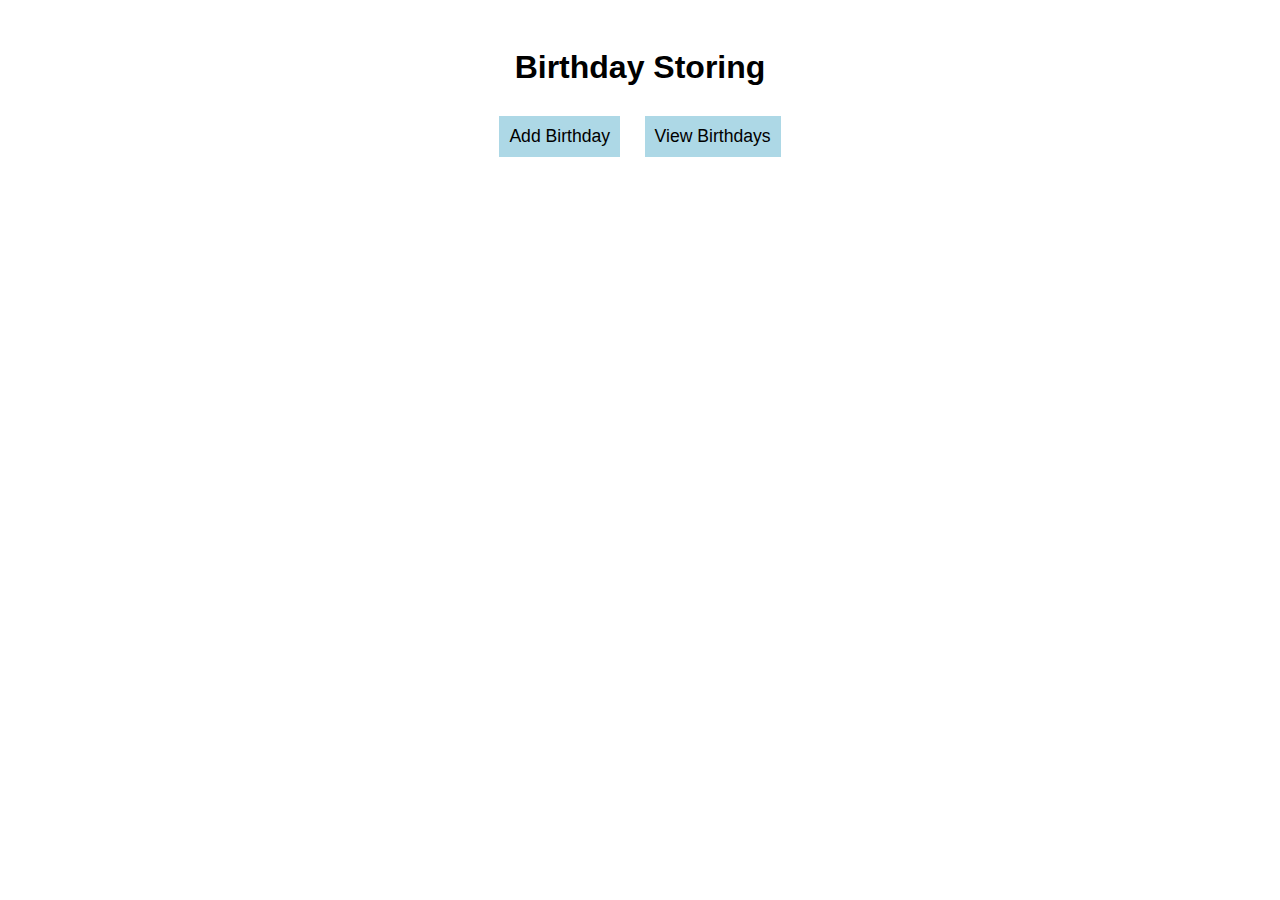
==== index.html @ ff54ffc4 "Add files via upload" ====
<!DOCTYPE html>
<html lang="en">
<head>
    <meta charset="UTF-8">
    <meta name="viewport" content="width=device-width, initial-scale=1.0">
    <title>Birthday Storing</title>
    <link rel="stylesheet" href="styles.css">
</head>
<body>
    <div id="homePage">
        <h1>Birthday Storing</h1>
        <button onclick="location.href='add.html'">Add Birthday</button>
        <button onclick="location.href='view.html'">View Birthdays</button>
    </div>
</body>
</html>
---- styles.css ----
body {
    font-family: Arial, sans-serif;
    text-align: center;
}

button {
    margin: 10px;
    padding: 10px;
    background-color: lightblue;
    border: none;
    cursor: pointer;
    font-size: 1.1rem;
}

button:hover {
    background-color: lightcyan;
}

form input, form select {
    margin: 5px;
    padding: 5px;
}

#homePage, #addPage, #viewPage {
    padding: 20px;
}

h1 {
    margin-bottom: 20px;
}
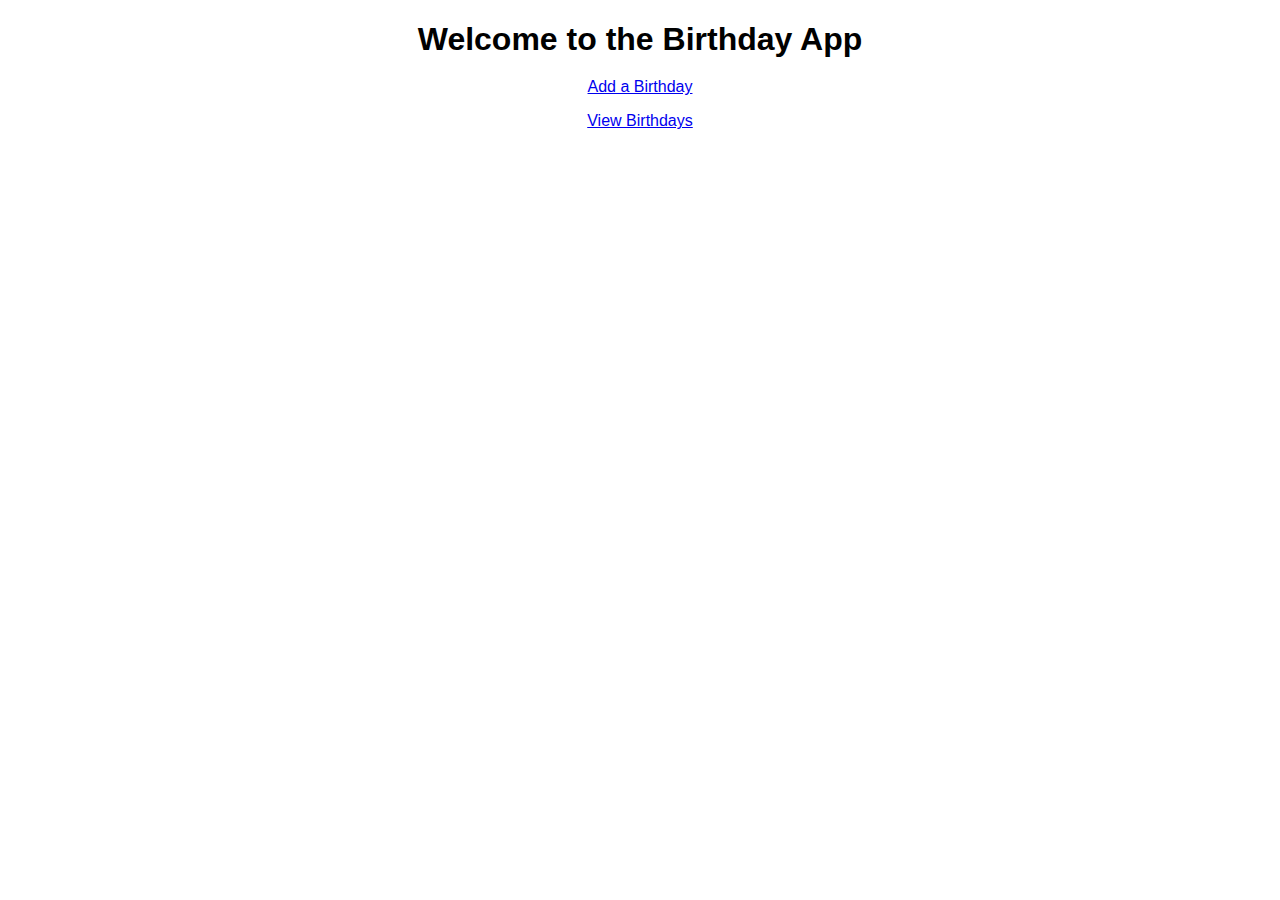
==== commit a5917e7d: "Update index.html" ====
--- a/index.html
+++ b/index.html
@@ -3,14 +3,14 @@
 <head>
     <meta charset="UTF-8">
     <meta name="viewport" content="width=device-width, initial-scale=1.0">
-    <title>Birthday Storing</title>
+    <title>Birthday App</title>
     <link rel="stylesheet" href="styles.css">
 </head>
 <body>
-    <div id="homePage">
-        <h1>Birthday Storing</h1>
-        <button onclick="location.href='add.html'">Add Birthday</button>
-        <button onclick="location.href='view.html'">View Birthdays</button>
+    <div class="container">
+        <h1>Welcome to the Birthday App</h1>
+        <p><a href="add.html">Add a Birthday</a></p>
+        <p><a href="view.html">View Birthdays</a></p>
     </div>
 </body>
 </html>
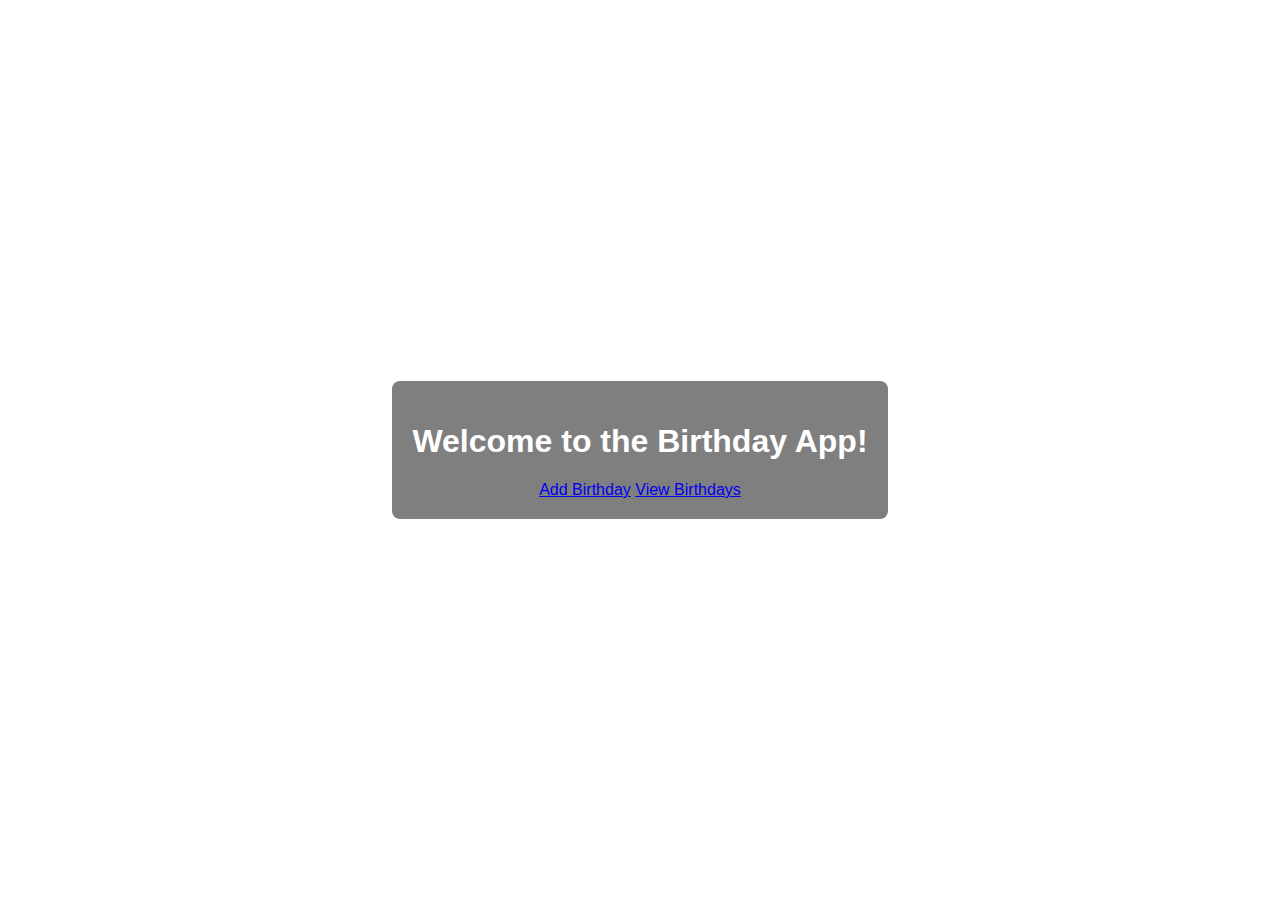
==== commit 0af22e58: "Update index.html" ====
--- a/index.html
+++ b/index.html
@@ -8,9 +8,11 @@
 </head>
 <body>
     <div class="container">
-        <h1>Welcome to the Birthday App</h1>
-        <p><a href="add.html">Add a Birthday</a></p>
-        <p><a href="view.html">View Birthdays</a></p>
+        <h1>Welcome to the Birthday App!</h1>
+        <div class="options">
+            <a href="add.html">Add Birthday</a>
+            <a href="view.html">View Birthdays</a>
+        </div>
     </div>
 </body>
 </html>
--- a/styles.css
+++ b/styles.css
@@ -1,30 +1,49 @@
+/* General Styling */
 body {
     font-family: Arial, sans-serif;
+    margin: 0;
+    padding: 0;
+    background-image: url('https://img.freepik.com/premium-photo/birthday-background-with-balloons-cake-gifts_979520-53904.jpg');
+    background-size: cover;
+    background-position: center;
+    color: white;
+    height: 100vh;
+    display: flex;
+    justify-content: center;
+    align-items: center;
+}
+
+/* Container for centering content */
+.container {
     text-align: center;
+    background-color: rgba(0, 0, 0, 0.5);  /* Slight background for readability */
+    padding: 20px;
+    border-radius: 8px;
+}
+
+/* Form Styling */
+form {
+    margin: 20px 0;
+}
+
+input[type="text"], input[type="date"] {
+    padding: 8px;
+    width: 100%;
+    max-width: 300px;
+    margin: 10px 0;
+    border-radius: 4px;
+    border: none;
 }
 
 button {
-    margin: 10px;
-    padding: 10px;
-    background-color: lightblue;
+    padding: 10px 20px;
+    background-color: #4CAF50;
+    color: white;
     border: none;
+    border-radius: 5px;
     cursor: pointer;
-    font-size: 1.1rem;
 }
 
 button:hover {
-    background-color: lightcyan;
+    background-color: #45a049;
 }
-
-form input, form select {
-    margin: 5px;
-    padding: 5px;
-}
-
-#homePage, #addPage, #viewPage {
-    padding: 20px;
-}
-
-h1 {
-    margin-bottom: 20px;
-}
